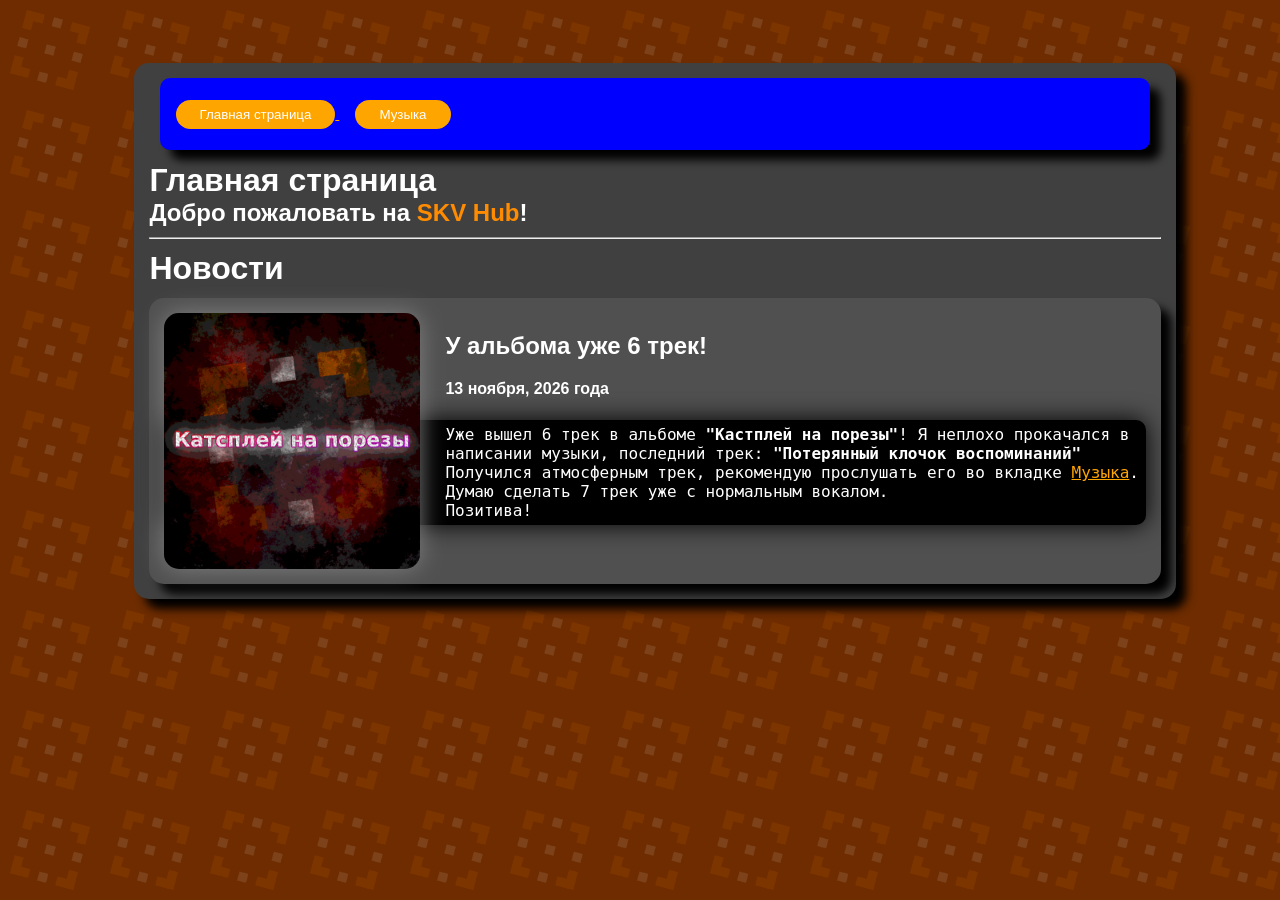
==== index.html @ 9b606dfc "Сайт создан" ====
<html>
    <head>
        <title>Главная страница</title>
        <link rel="stylesheet" href="style.css">
    </head>
    <body>
        <div class="mainbox">
            <div class="upbox" style="background-color: blue;">
                <a href="index.html">
                    <button class="upbuttons">Главная страница</button>
                </a>
                <a href="music.html">
                    <button class="upbuttons">Музыка</button>
                </a>
            </div>
            <h1>Главная страница</h1>
            <h2>Добро пожаловать на <span style="color: darkorange">SKV Hub</span>!</h2>
            <hr>
            <h1>Новости</h1>
            <div class="pofigbox">
                <img src="img/kats_na_pores.png" alt="", width="256">
                <div class="textblock">
                    <h2>У альбома уже 6 трек!</h2>
                    <h4>13 ноября, 2026 года</h4>
                    <p>Уже вышел 6 трек в альбоме <b>"Кастплей на порезы"</b>! Я неплохо прокачался в написании музыки, последний трек: <b>"Потерянный клочок воспоминаний"</b><br>Получился атмосферным трек, рекомендую прослушать его во вкладке <a href="music.html">Музыка</a>. Думаю сделать 7 трек уже с нормальным вокалом.<br>Позитива!</p>  
                </div>
            </div>
        </div>
    </body>
</html>
---- style.css ----
body {
    background-repeat: repeat;
    background-image: url("img/Tile.png");
    background-size: 100px;
}
.mainbox {
    border-radius: 15px;
    background-color: rgb(64 64 64 / 255);
    box-shadow: 1cap 10px 10px black;
    width: 80%;
    padding: 15px;
    margin-top: 5%;
    margin-bottom: 5%;
    margin-left: 10%;
    text-align: left;

}
.upbox {
    border-radius: 10px;
    background-color: darkblue;
    box-shadow: 1cap 10px 10px black;
    width: 98%;
    height: 72px;
    margin-left: 1%;
    text-align: left;
    align-content: center;
    line-height: 64px;
    column-count: 64px;
}
.pofigbox {
    background-color: rgb(80, 80, 80);
    padding: 15px;
    border-radius: 15px;
    box-shadow: 1cap 10px 10px black;
}
.pofigbox img{
    float: left;
    border-radius: 15px;
    margin-right: 25px;
    box-shadow: 0 0px 25px gray;
}
.textblock {
    display: block;
}
.textblock h2 {
    line-height: 25px;
}
.textblock h4 {
    line-height: 20px;
}
.textblock p {
    font-family: 'DeJavu Sans Mono';
    color: white;
    padding: 5px;
    background-color: black;
    border-radius: 10px;
    box-shadow: 0 0px 25px black;
}
a {
    color: orange;
    background-color: transparent;
    transition: ease 0.15s;
}
a:hover {
    color: white;
    background-color: transparent;
}
.textblock a:active {
    color: darkorange;
    background-color: transparent;
}
.pofigbox::after{
    content: "";
    display: table;
    clear: both;
}
.upbuttons {
    border-radius: 25px;
    height: 40%;
    padding-right: 24px;
    padding-left: 24px;
    margin-left: 16px;
    color: white;
    background-color: orange;
    border-width: 0px;
    transition: ease 0.15s;
}
.upbuttons:hover {
    color: black;
    background-color: white;
    cursor: pointer;
}
.upbuttons:active {
    background-color: orange;
    color: white;
}
h1 {
    color: white;
    font-family: 'Segoe UI', Tahoma, Geneva, Verdana, sans-serif;
    line-height: 16px;
}
h2 {
    color: white;
    font-family: 'Segoe UI', Tahoma, Geneva, Verdana, sans-serif;
    line-height: 8px;
}
h3 {
    color: white;
    font-family: 'Segoe UI', Tahoma, Geneva, Verdana, sans-serif;
    line-height: 6px;
}
h4 {
    color: white;
    font-family: 'Segoe UI', Tahoma, Geneva, Verdana, sans-serif;
    line-height: 4px;
}
h5 {
    color: white;
    font-family: 'Segoe UI', Tahoma, Geneva, Verdana, sans-serif;
    line-height: 2px;
}
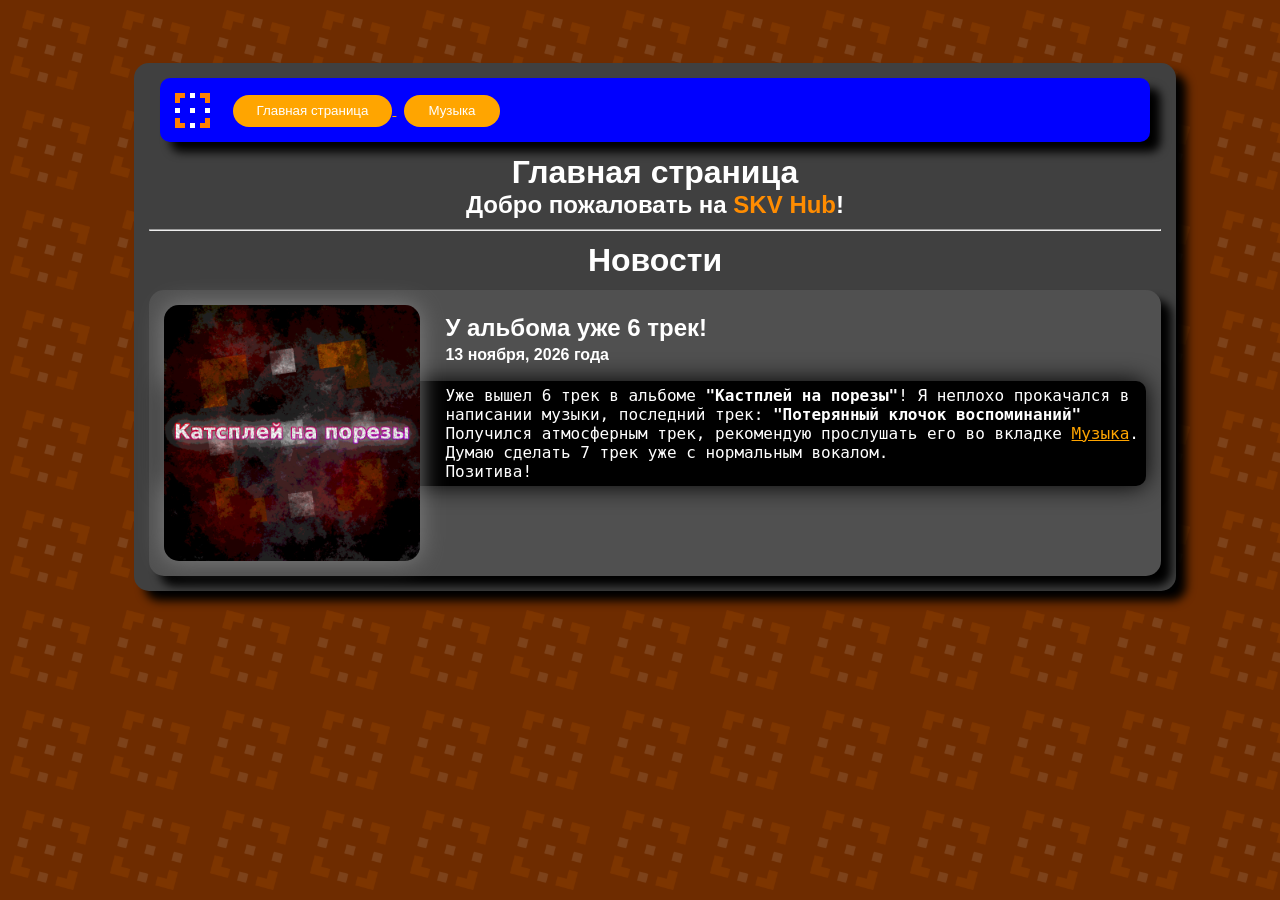
==== commit 8d8c1721: "Коректировка дизайна сайта" ====
--- a/index.html
+++ b/index.html
@@ -2,10 +2,12 @@
     <head>
         <title>Главная страница</title>
         <link rel="stylesheet" href="style.css">
+        <link rel="icon" href="/icon.png">
     </head>
     <body>
         <div class="mainbox">
             <div class="upbox" style="background-color: blue;">
+                <img src="icon.png" alt="Иконка сайта" width="35">
                 <a href="index.html">
                     <button class="upbuttons">Главная страница</button>
                 </a>
--- a/style.css
+++ b/style.css
@@ -12,26 +12,49 @@
     margin-top: 5%;
     margin-bottom: 5%;
     margin-left: 10%;
-    text-align: left;
-
+    text-align: center;
 }
 .upbox {
     border-radius: 10px;
     background-color: darkblue;
     box-shadow: 1cap 10px 10px black;
     width: 98%;
-    height: 72px;
+    height: 64px;
     margin-left: 1%;
     text-align: left;
-    align-content: center;
     line-height: 64px;
     column-count: 64px;
+}
+.upbox img {
+    padding: 15px;
+    float: left;
+}
+.upbox button {
+    border-radius: 25px;
+    height: 50%;
+    padding-right: 24px;
+    padding-left: 24px;
+    margin-left: 8px;
+    color: white;
+    background-color: orange;
+    border-width: 0px;
+    transition: ease 0.15s;
+}
+.upbox button:hover {
+    color: black;
+    background-color: white;
+    cursor: pointer;
+}
+.upbox button:active {
+    background-color: orange;
+    color: white;
 }
 .pofigbox {
     background-color: rgb(80, 80, 80);
     padding: 15px;
     border-radius: 15px;
     box-shadow: 1cap 10px 10px black;
+    text-align: left;
 }
 .pofigbox img{
     float: left;
@@ -44,9 +67,16 @@
 }
 .textblock h2 {
     line-height: 25px;
+    margin: 10px;
+    margin-bottom: 0px;
 }
 .textblock h4 {
     line-height: 20px;
+    margin: 10px;
+    margin-top: 5px;
+}
+.textblock h5 {
+    margin: 10px;
 }
 .textblock p {
     font-family: 'DeJavu Sans Mono';
@@ -74,26 +104,6 @@
     display: table;
     clear: both;
 }
-.upbuttons {
-    border-radius: 25px;
-    height: 40%;
-    padding-right: 24px;
-    padding-left: 24px;
-    margin-left: 16px;
-    color: white;
-    background-color: orange;
-    border-width: 0px;
-    transition: ease 0.15s;
-}
-.upbuttons:hover {
-    color: black;
-    background-color: white;
-    cursor: pointer;
-}
-.upbuttons:active {
-    background-color: orange;
-    color: white;
-}
 h1 {
     color: white;
     font-family: 'Segoe UI', Tahoma, Geneva, Verdana, sans-serif;
